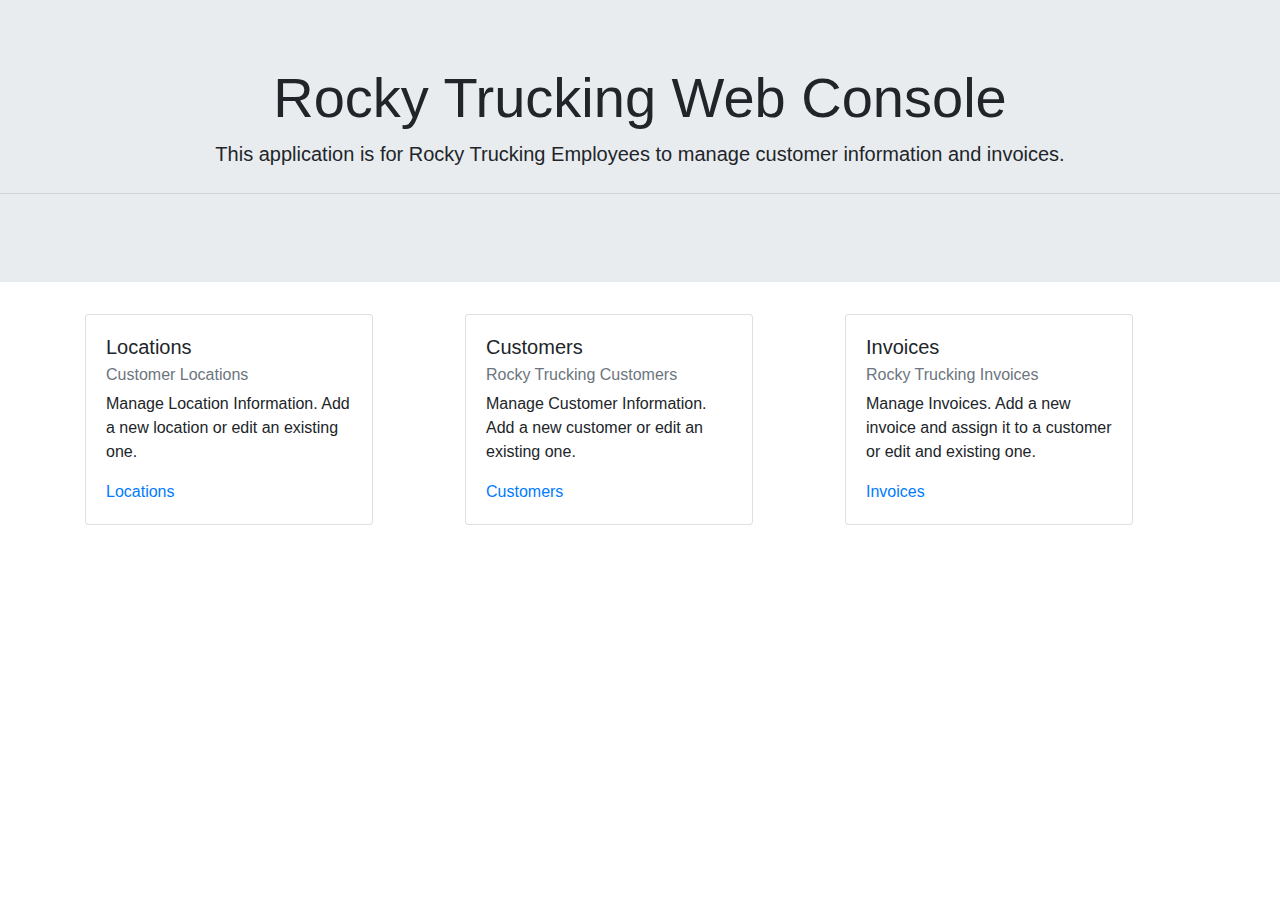
==== src/main/resources/templates/index.html @ 0261b4c0 "Created Home Page and Pojos" ====
<!DOCTYPE html>
<html xmlns:th="http://www.thymeleaf.org" xmlns:xsi="http://www.w3.org/2001/XMLSchema-instance" xsi:schemaLocation="http://www.thymeleaf.org ">
<head>
    <meta charset="UTF-8">
    <title>Home Page</title>
    <link rel="stylesheet" href="https://stackpath.bootstrapcdn.com/bootstrap/4.3.1/css/bootstrap.min.css" integrity="sha384-ggOyR0iXCbMQv3Xipma34MD+dH/1fQ784/j6cY/iJTQUOhcWr7x9JvoRxT2MZw1T" crossorigin="anonymous">
</head>
<body>
    <header th:insert="mainHeader.html"></header>
    <div class="jumbotron jumbotron-fluid">
        <h1 class="display-4" align="center">Rocky Trucking Web Console</h1>
        <p class="lead" align="center">This application is for Rocky Trucking Employees to manage customer information and invoices.</p>
        <hr class="my-4">
    </div>

    <div class="container">
        <div class="row">
            <div class="col-sm">
                <div class="card" style="width: 18rem;">
                    <div class="card-body">
                        <h5 class="card-title">Locations</h5>
                        <h6 class="card-subtitle mb-2 text-muted">Customer Locations</h6>
                        <p class="card-text">Manage Location Information. Add a new location or edit an existing one.</p>
                        <a href="#" class="card-link">Locations</a>
                    </div>
                </div>
            </div>
            <div class="col-sm">
                <div class="card" style="width: 18rem;">
                    <div class="card-body">
                        <h5 class="card-title">Customers</h5>
                        <h6 class="card-subtitle mb-2 text-muted">Rocky Trucking Customers</h6>
                        <p class="card-text">Manage Customer Information. Add a new customer or edit an existing one.</p>
                        <a href="#" class="card-link">Customers</a>
                    </div>
                </div>
            </div>
            <div class="col-sm">
                <div class="card" style="width: 18rem;">
                    <div class="card-body">
                        <h5 class="card-title">Invoices</h5>
                        <h6 class="card-subtitle mb-2 text-muted">Rocky Trucking Invoices</h6>
                        <p class="card-text">Manage Invoices. Add a new invoice and assign it to a customer or edit and existing one.</p>
                        <a href="#" class="card-link">Invoices</a>
                    </div>
                </div>
            </div>
        </div>
    </div>

    <script src="https://code.jquery.com/jquery-3.3.1.slim.min.js" integrity="sha384-q8i/X+965DzO0rT7abK41JStQIAqVgRVzpbzo5smXKp4YfRvH+8abtTE1Pi6jizo" crossorigin="anonymous"></script>
    <script src="https://cdnjs.cloudflare.com/ajax/libs/popper.js/1.14.7/umd/popper.min.js" integrity="sha384-UO2eT0CpHqdSJQ6hJty5KVphtPhzWj9WO1clHTMGa3JDZwrnQq4sF86dIHNDz0W1" crossorigin="anonymous"></script>
    <script src="https://stackpath.bootstrapcdn.com/bootstrap/4.3.1/js/bootstrap.min.js" integrity="sha384-JjSmVgyd0p3pXB1rRibZUAYoIIy6OrQ6VrjIEaFf/nJGzIxFDsf4x0xIM+B07jRM" crossorigin="anonymous"></script>

</body>
</html>
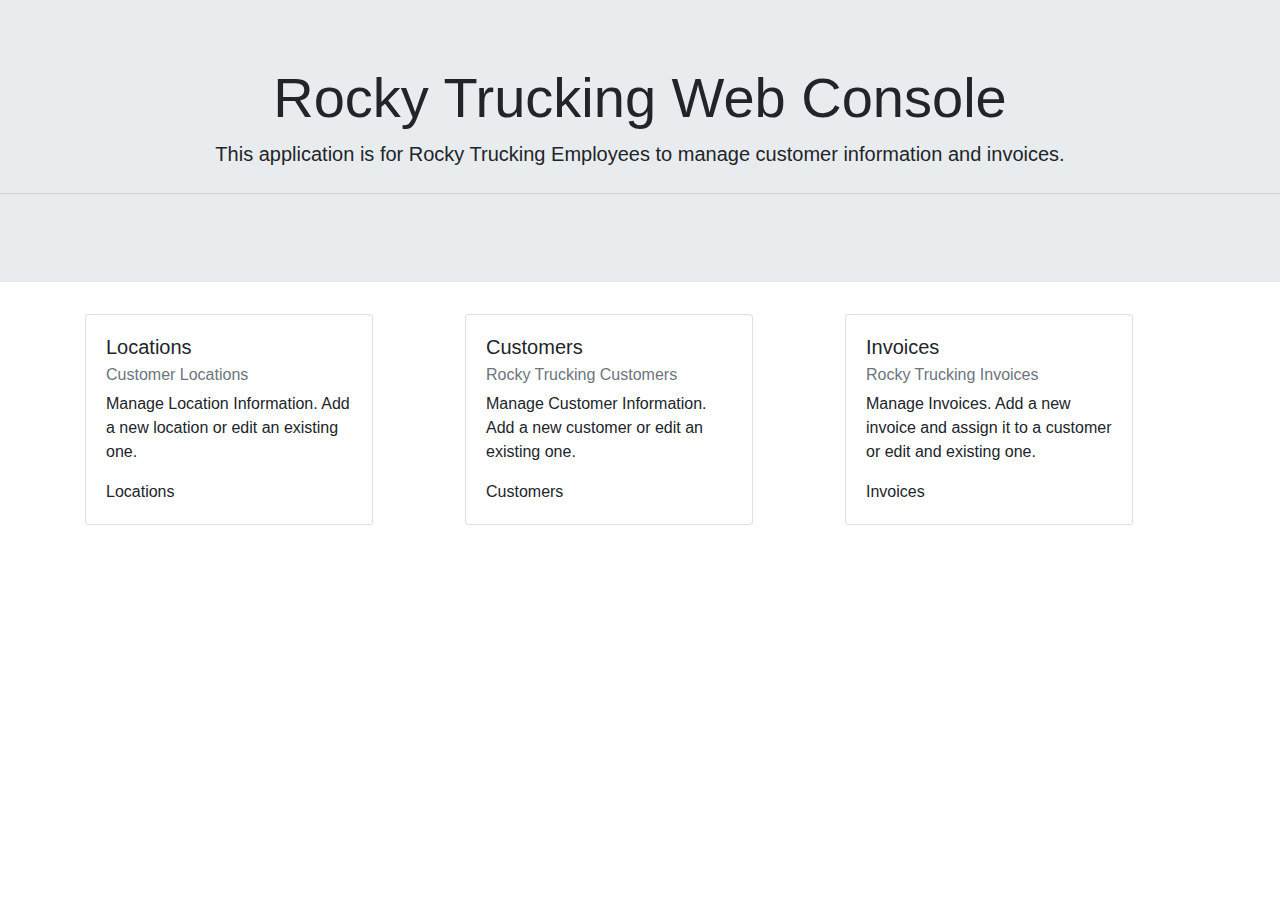
==== commit 65aac60a: "Added Locations, Customers and Invoices" ====
--- a/src/main/resources/templates/index.html
+++ b/src/main/resources/templates/index.html
@@ -21,7 +21,7 @@
                         <h5 class="card-title">Locations</h5>
                         <h6 class="card-subtitle mb-2 text-muted">Customer Locations</h6>
                         <p class="card-text">Manage Location Information. Add a new location or edit an existing one.</p>
-                        <a href="#" class="card-link">Locations</a>
+                        <a th:href="@{locations}" class="card-link">Locations</a>
                     </div>
                 </div>
             </div>
@@ -31,7 +31,7 @@
                         <h5 class="card-title">Customers</h5>
                         <h6 class="card-subtitle mb-2 text-muted">Rocky Trucking Customers</h6>
                         <p class="card-text">Manage Customer Information. Add a new customer or edit an existing one.</p>
-                        <a href="#" class="card-link">Customers</a>
+                        <a th:href="@{customers}" class="card-link">Customers</a>
                     </div>
                 </div>
             </div>
@@ -41,7 +41,7 @@
                         <h5 class="card-title">Invoices</h5>
                         <h6 class="card-subtitle mb-2 text-muted">Rocky Trucking Invoices</h6>
                         <p class="card-text">Manage Invoices. Add a new invoice and assign it to a customer or edit and existing one.</p>
-                        <a href="#" class="card-link">Invoices</a>
+                        <a th:href="@{invoices}" class="card-link">Invoices</a>
                     </div>
                 </div>
             </div>
